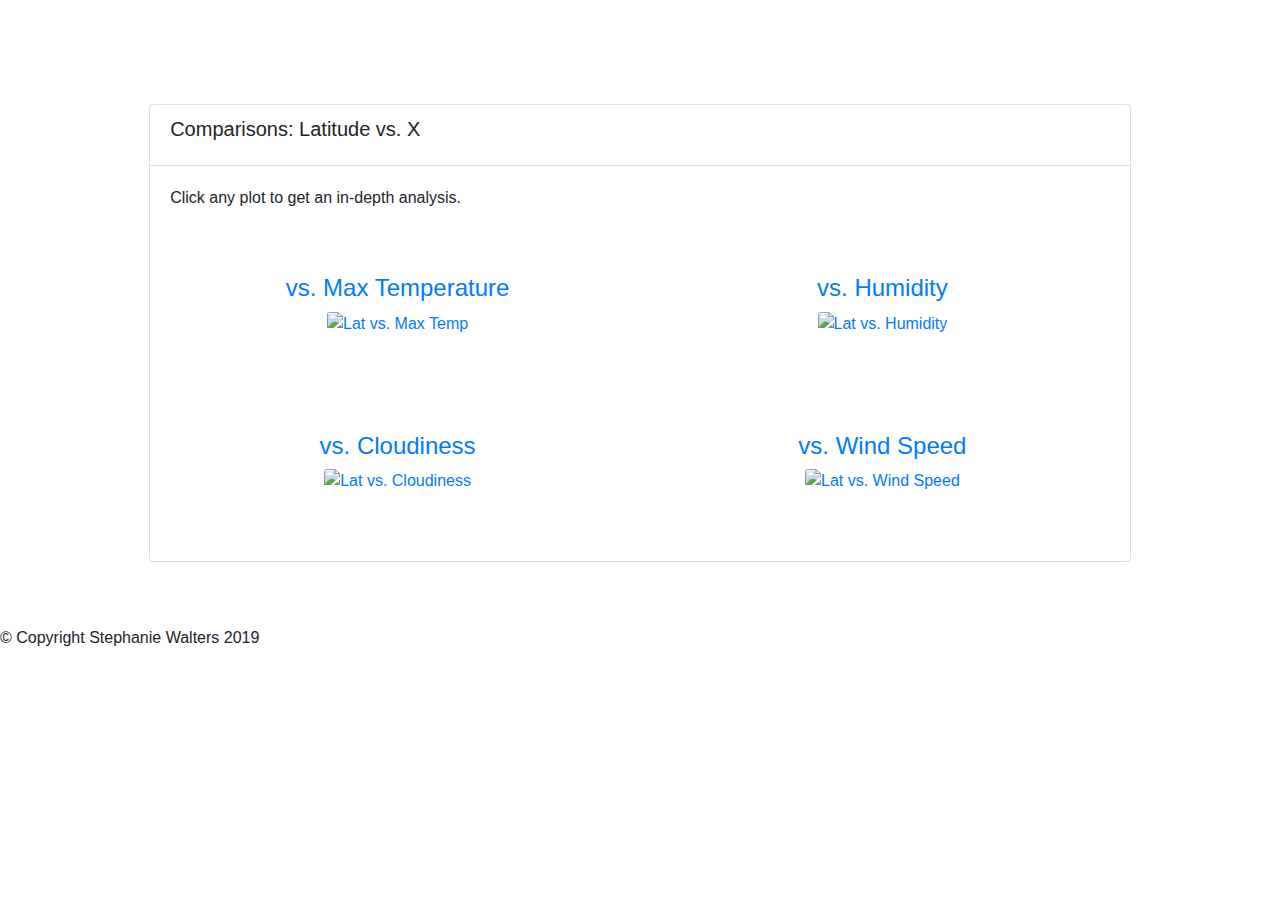
==== comparisons/index.html @ 9f6a9a9f "10/31/19 @ 4:24p" ====
<!doctype html>
<html lang="en">

<head>
    <!-- Required meta tags -->
    <meta charset="utf-8">
    <meta name="viewport" content="width=device-width, initial-scale=1, shrink-to-fit=no">

    <!-- Bootstrap CSS -->
    <link rel="stylesheet" href="https://stackpath.bootstrapcdn.com/bootstrap/4.3.1/css/bootstrap.min.css" integrity="sha384-ggOyR0iXCbMQv3Xipma34MD+dH/1fQ784/j6cY/iJTQUOhcWr7x9JvoRxT2MZw1T" crossorigin="anonymous">
    <base href="/Web-Design-Challenge/">
    <link rel="stylesheet" href="assets/style.css">

    <title>Comparisons</title>
</head>

<body>
    <nav class="navbar navbar-expand-lg navbar-dark sticky-top">
        <a class="navbar-brand text-uppercase" href="">Latitude</a>
        <button class="navbar-toggler" type="button" data-toggle="collapse" data-target="#navbarNavDropdown" aria-controls="navbarNavDropdown" aria-expanded="false" aria-label="Toggle navigation">
            <span class="navbar-toggler-icon"></span>
        </button>
        <div class="collapse navbar-collapse" id="navbarNavDropdown">
            <ul class="navbar-nav ml-auto">
                <li class="nav-item dropdown">
                    <a class="nav-link dropdown-toggle" href="#" id="navbarDropdownMenuLink" data-toggle="dropdown" aria-haspopup="true" aria-expanded="false">
                        Plots
                    </a>
                    <div class="dropdown-menu" aria-labelledby="navbarDropdownMenuLink">
                        <a class="dropdown-item" href="plots/max-temperature">Max Temperature</a>
                        <a class="dropdown-item" href="plots/humidity">Humidity</a>
                        <a class="dropdown-item" href="plots/cloudiness">Cloudiness</a>
                        <a class="dropdown-item" href="plots/wind-speed">Wind Speed</a>
                    </div>
                </li>

                <li class="nav-item active">
                    <a class="nav-link" href="comparisons">Comparisons</a>
                </li>
                <li class="nav-item">
                    <a class="nav-link" href="data">Data </a>
                </li>

            </ul>
        </div>
    </nav>



    <section class="container-fluid px-5 py-5">
        <div class="row">

            <div class="col-sm-10 mx-sm-auto">
                <div class="card mb-3">
                    <div class="card-header bg-transparent">

                        <h5 class="card-title">Comparisons: Latitude vs. X</h5>
                    </div>

                    <div class="card-body container">
                        <div>
                            <p>Click any plot to get an in-depth analysis.</p>
                        </div>

                        <div class="row text-center">
                            <a class="col-md-6 p-5 text-decoration-none" href="plots/max-temperature">
                                <h4>vs. Max Temperature </h4>
                                <img class="card-img" src="visualizations/CityLatvsMaxTemp.png" alt="Lat vs. Max Temp">
                            </a>
                            <a class="col-md-6 p-5 text-decoration-none" href="plots/humidity ">
                                <h4>vs. Humidity </h4>
                                <img class="card-img" src="visualizations/CityLatvsHumidity.png " alt="Lat vs. Humidity">
                            </a>
                            <a class="col-md-6 p-5 text-decoration-none" href="plots/cloudiness">
                                <h4>vs. Cloudiness </h4>
                                <img class="card-img" src="visualizations/CityLatvsCloudiness.png" alt="Lat vs. Cloudiness">
                            </a>
                            <a class="col-md-6 p-5 text-decoration-none" href="plots/wind-speed ">
                                <h4>vs. Wind Speed </h4>
                                <img class="card-img" src="visualizations/CityLatvsWindSpeed.png " alt="Lat vs. Wind Speed ">
                            </a>
                        </div>

                    </div>
                </div>

            </div>

        </div>

    </section>
    <footer class="footer ">
        <!-- d-flex text-center bg-light align-items-center w-100 justify-content-center p-3 mt-auto -->
        &copy; Copyright Stephanie Walters 2019
    </footer>

    <!-- Optional JavaScript -->
    <!-- jQuery first, then Popper.js, then Bootstrap JS -->
    <script src="https://code.jquery.com/jquery-3.3.1.slim.min.js" integrity="sha384-q8i/X+965DzO0rT7abK41JStQIAqVgRVzpbzo5smXKp4YfRvH+8abtTE1Pi6jizo" crossorigin="anonymous"></script>
    <script src="https://cdnjs.cloudflare.com/ajax/libs/popper.js/1.14.7/umd/popper.min.js" integrity="sha384-UO2eT0CpHqdSJQ6hJty5KVphtPhzWj9WO1clHTMGa3JDZwrnQq4sF86dIHNDz0W1" crossorigin="anonymous"></script>
    <script src="https://stackpath.bootstrapcdn.com/bootstrap/4.3.1/js/bootstrap.min.js" integrity="sha384-JjSmVgyd0p3pXB1rRibZUAYoIIy6OrQ6VrjIEaFf/nJGzIxFDsf4x0xIM+B07jRM" crossorigin="anonymous"></script>
</body>

</html>
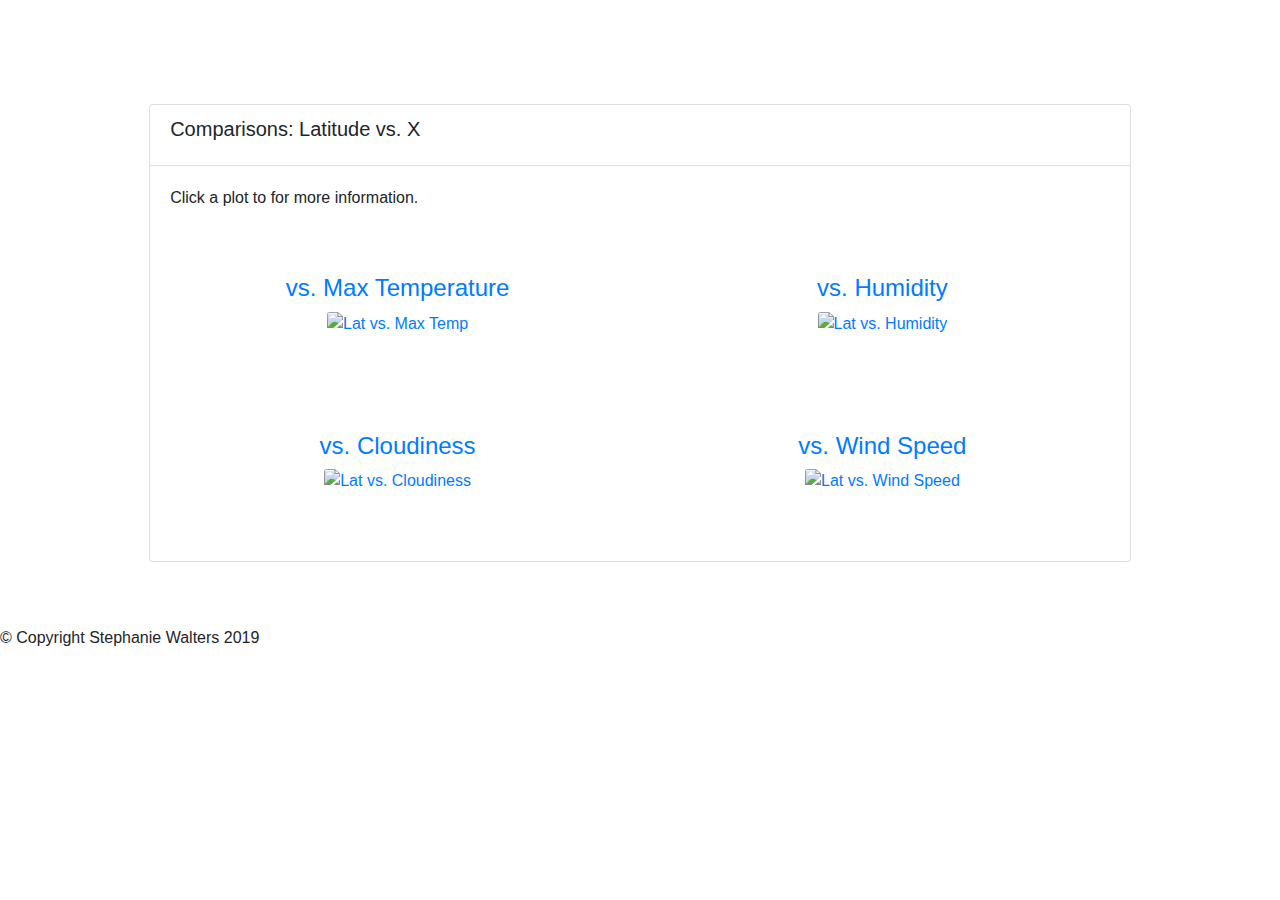
==== commit 76ee2e95: "10/31/19 @ 5:50p" ====
--- a/comparisons/index.html
+++ b/comparisons/index.html
@@ -59,7 +59,7 @@
 
                     <div class="card-body container">
                         <div>
-                            <p>Click any plot to get an in-depth analysis.</p>
+                            <p>Click a plot to for more information.</p>
                         </div>
 
                         <div class="row text-center">
